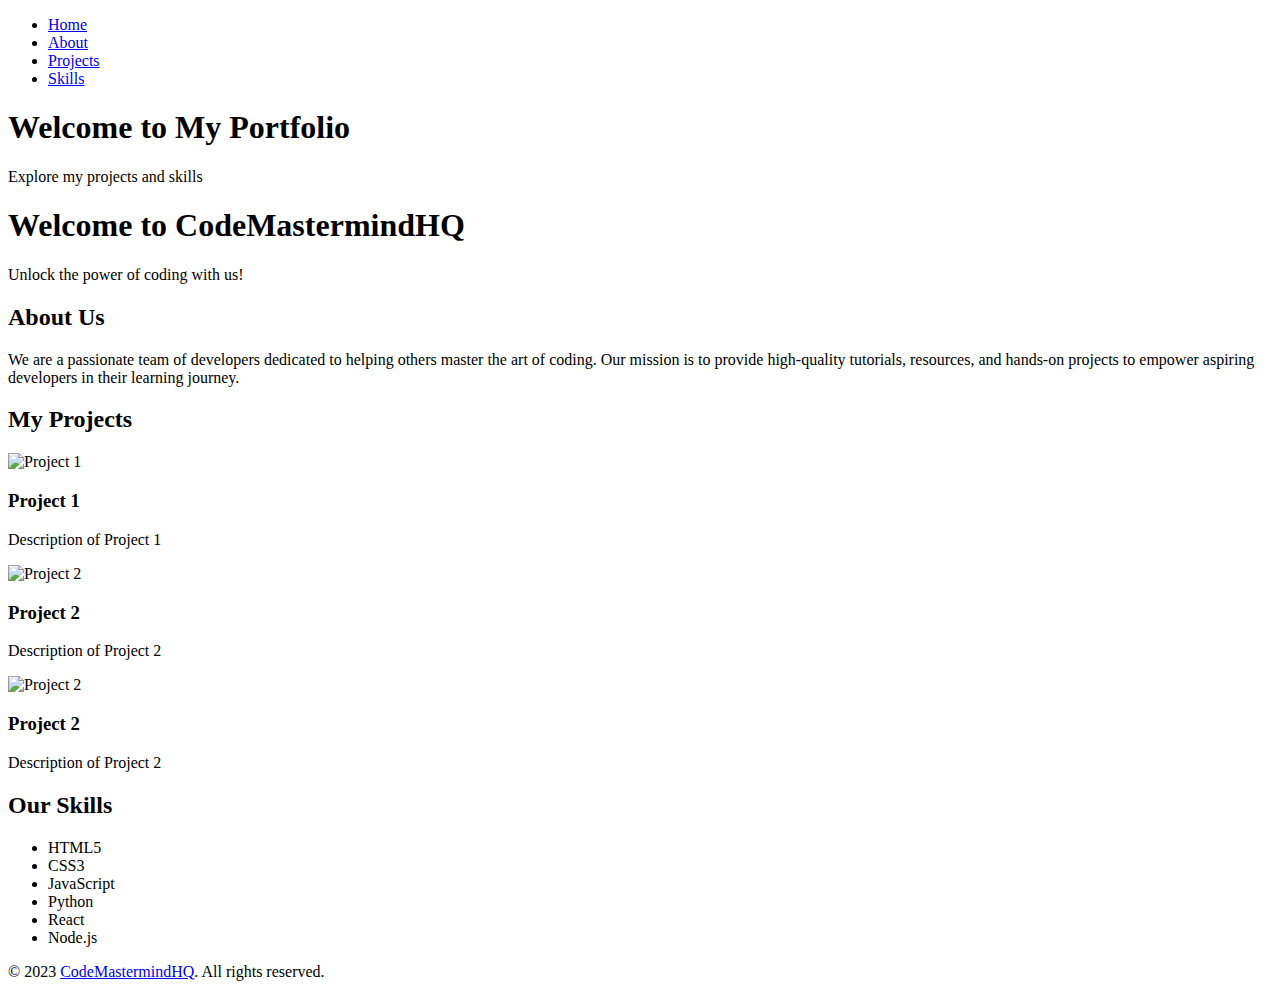
==== css-integration/project-1/index.html @ ea0dd5d8 "Create index.html" ====
<!DOCTYPE html>
<html lang="en">
<head>
  <meta charset="UTF-8">
  <meta name="viewport" content="width=device-width, initial-scale=1.0">
  <meta name="description" content="Welcome to CodeMastermindHQ, a website dedicated to providing tutorials and resources for HTML, CSS, and JavaScript. Learn web development with us!">
  <meta name="keywords" content="HTML, CSS, JavaScript, web development, tutorials">
  <meta name="author" content="Ajay Dhangar">
  <link rel="stylesheet" href="./styles.css">
  <title>My Portfolio</title>
</head>
<body>
  <!-- Content goes here -->

  <nav class="navbar">
    <ul>
        <li class="links"><a href="#home" id="home">Home</a></li>
        <li class="links"><a href="#about" id="home">About</a></li>
        <li class="links"><a href="#projects" id="home">Projects</a></li>
        <li class="links"><a href="#skills" id="home">Skills</a></li>
    </ul>
  </nav>
  <header>
    <div class="header-overlay">
      <h1>Welcome to My Portfolio</h1>
      <p>Explore my projects and skills</p>
    </div>
  </header>
  <section id="home" class="home-section">
    <div class="home-content">
      <h1>Welcome to CodeMastermindHQ</h1>
      <p>Unlock the power of coding with us!</p>
    </div>
  </section>
  <section id="about" class="about-section">
    <div class="about-content">
      <h2>About Us</h2>
      <p>We are a passionate team of developers dedicated to helping others master the art of coding. Our mission is to provide high-quality tutorials, resources, and hands-on projects to empower aspiring developers in their learning journey.</p>
    </div>
  </section>
  <section class="projects" id="projects">
    <h2>My Projects</h2>
    <div class="project-grid">
      <div class="project-item">
        <img src="https://user-images.githubusercontent.com/99037494/235401143-5aeead61-3ae3-42c2-a982-34c98a81b61f.png" alt="Project 1">
        <h3>Project 1</h3>
        <p>Description of Project 1</p>
      </div>
      <div class="project-item">
        <img src="https://user-images.githubusercontent.com/99037494/219045173-5c07392a-737b-4acb-82bd-85df924e6e9f.png" alt="Project 2">
        <h3>Project 2</h3>
        <p>Description of Project 2</p>
      </div>
      <div class="project-item">
        <img src="https://user-images.githubusercontent.com/99037494/235700611-c8651332-cc63-4c5b-bf09-6e782458b0ac.png" alt="Project 2">
        <h3>Project 2</h3>
        <p>Description of Project 2</p>
      </div>
      <!-- Add more project items here -->
    </div>
  </section>
  <section id="skills" class="skills-section">
    <div class="skills-content">
      <h2>Our Skills</h2>
      <ul>
        <li>HTML5</li>
        <li>CSS3</li>
        <li>JavaScript</li>
        <li>Python</li>
        <li>React</li>
        <li>Node.js</li>
      </ul>
    </div>
  </section>

  <footer class="footer">
    <p>&copy; 2023 <a href="https://codemastermindhq.vercel.app/" target="_blank">CodeMastermindHQ</a>. All rights reserved.</p>
  </footer>
  
  
</body>
</html>
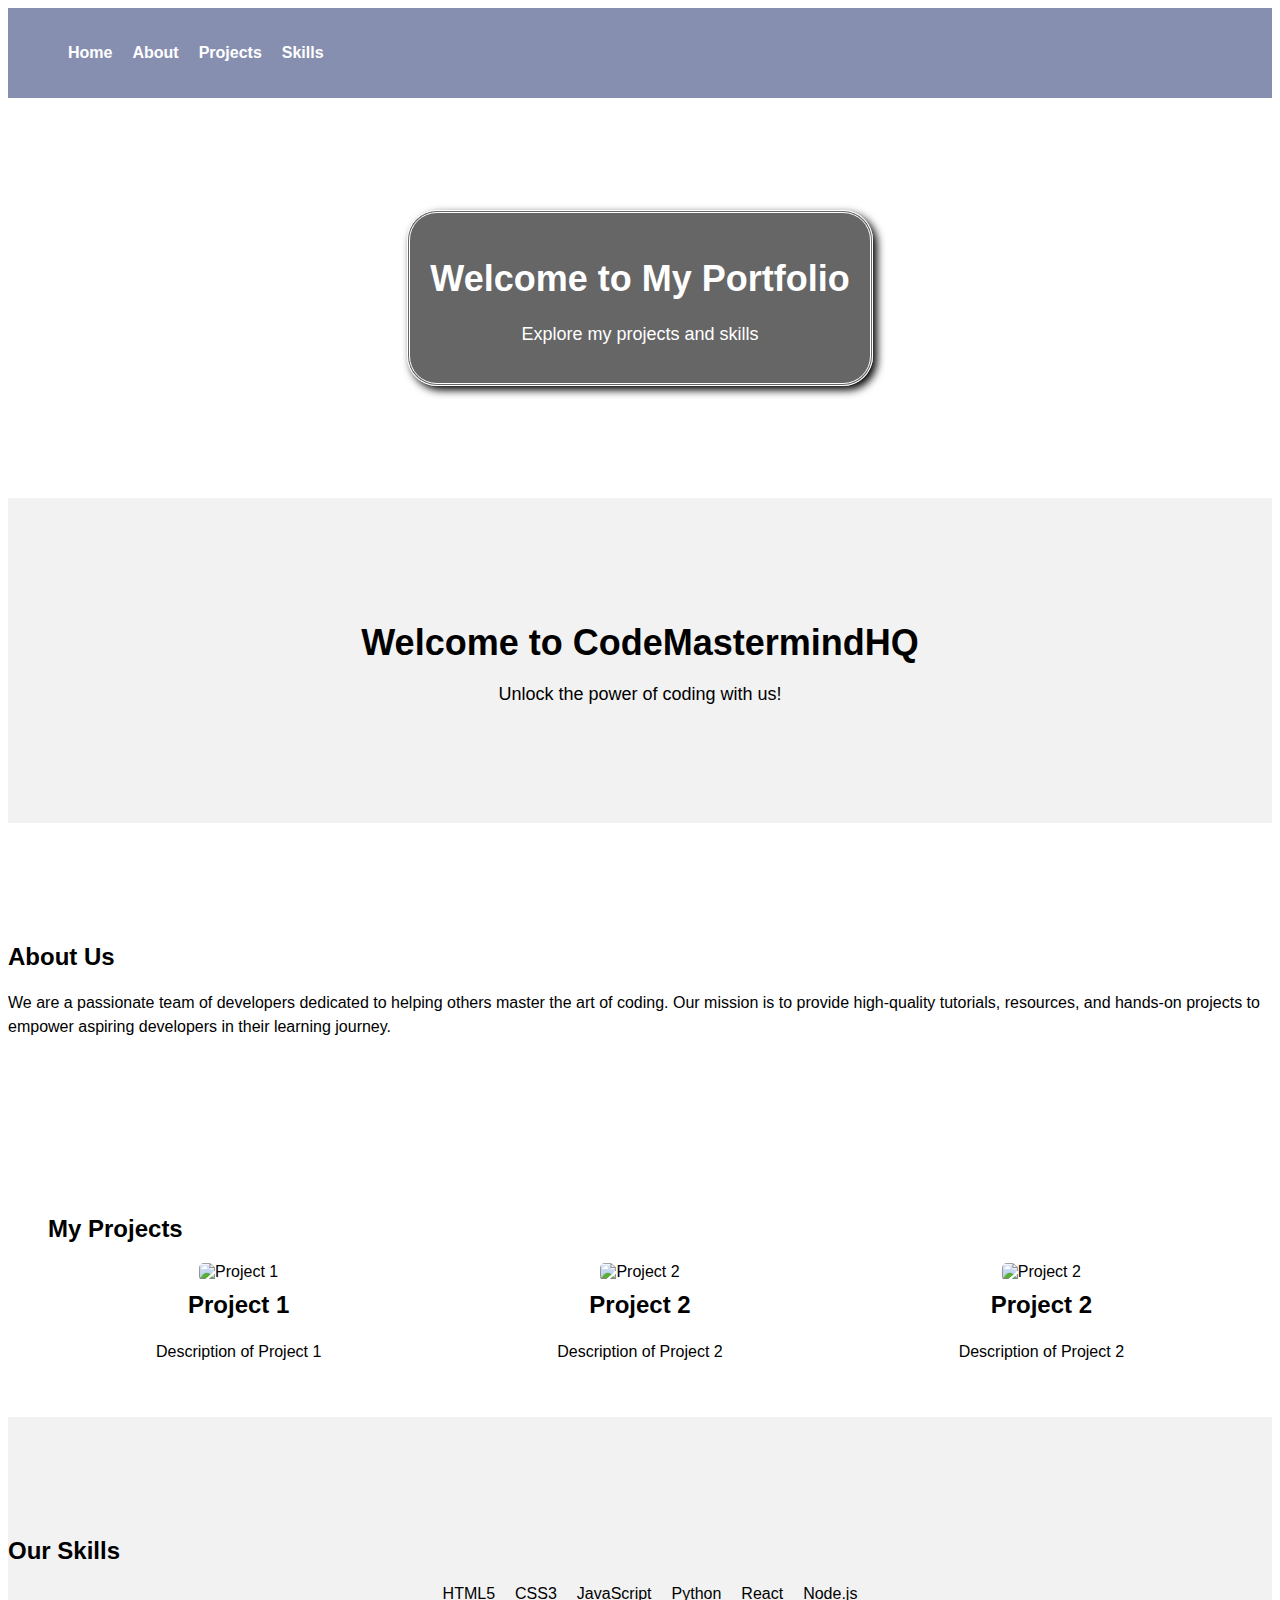
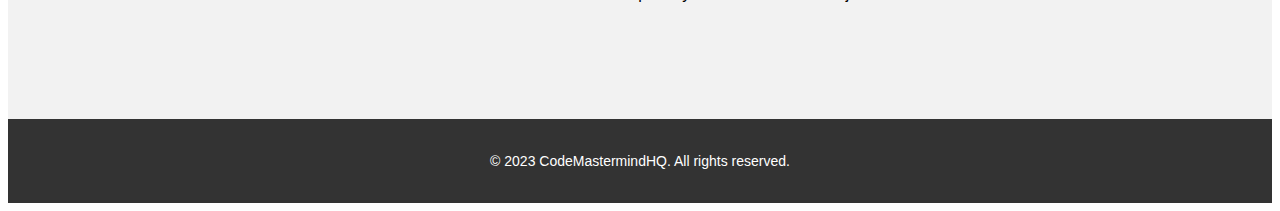
==== commit 06f0779f: "Update index.html" ====
--- a/css-integration/project-1/index.html
+++ b/css-integration/project-1/index.html
@@ -10,8 +10,7 @@
   <title>My Portfolio</title>
 </head>
 <body>
-  <!-- Content goes here -->
-
+  
   <nav class="navbar">
     <ul>
         <li class="links"><a href="#home" id="home">Home</a></li>
--- a/css-integration/project-1/styles.css
+++ b/css-integration/project-1/styles.css
@@ -0,0 +1,175 @@
+/* Reset default styles */
+* {
+  /* margin: 0;
+  padding: 0; */
+  box-sizing: border-box;
+}
+
+/* Global styles */
+body {
+  font-family: Arial, sans-serif;
+}
+/* Navigation bar styles */
+.navbar {
+    background-color: rgb(16, 32, 98, 0.5);
+    color: #fff;
+    display: flex;
+    justify-content: space-between;
+    padding: 20px;
+  }
+  
+  .navbar ul {
+    display: flex;
+    list-style-type: none;
+  }
+  
+  .navbar ul li {
+    margin-right: 20px;
+  }
+  
+  .navbar ul li a {
+    color: #fff;
+    text-decoration: none;
+    font-weight: bold;
+  }
+  
+  .navbar ul li a:hover {
+    color: #ffcc00;
+  }
+  
+
+   /* Header styles */
+header {
+    background-image: url("https://media.licdn.com/dms/image/D5616AQHZai_MLbXuNQ/profile-displaybackgroundimage-shrink_350_1400/0/1681886252242?e=1691625600&v=beta&t=3FrvflImXeEXKnQ1u5uM40_bjvSKoAfhfM-rOG7jifk");
+    background-size: cover;
+    height: 400px;    
+    display: flex;
+    align-items: center;
+    justify-content: center;
+  }
+  
+  .header-overlay {
+    background-color: rgba(0, 0, 0, 0.6);
+    text-align: center;
+    border-radius: 30px;
+    box-shadow: 4px 4px 8px #000;
+    border-style: double;
+    padding: 20px;
+    color: #fff;
+  }
+  
+  .header-overlay h1 {
+    font-size: 36px;
+  }
+  
+  .header-overlay p {
+    font-size: 18px;
+  }
+  /* Project grid styles */
+.projects {
+    padding: 40px;
+  }
+  
+  .project-grid {
+    display: grid;
+    grid-template-columns: repeat(3, 1fr);
+    gap: 20px;
+  }
+  
+  .project-item {
+    text-align: center;
+  }
+  
+  .project-item img {
+    width: 100%;
+    height: auto;
+    border-radius: 5px;
+  }
+  
+  .project-item h3 {
+    margin-top: 10px;
+    font-size: 24px;
+  }
+  
+  .project-item p {
+    margin-top: 5px;
+  }
+/* CSS animation styles */
+.project-item:hover {
+    transform: scale(1.1);
+    transition: transform 0.3s ease;
+  }
+    /* Home section styles */
+.home-section {
+    background-color: #f2f2f2;
+    text-align: center;
+    padding: 100px 0;
+  }
+  
+  .home-content h1 {
+    font-size: 36px;
+    margin-bottom: 20px;
+  }
+  
+  .home-content p {
+    font-size: 18px;
+  }
+  
+  /* About section styles */
+  .about-section {
+    background-color: #fff;
+    padding: 100px 0;
+  }
+  
+  .about-content h2 {
+    font-size: 24px;
+    margin-bottom: 20px;
+  }
+  
+  .about-content p {
+    font-size: 16px;
+    line-height: 1.5;
+  }
+  
+  /* Skills section styles */
+  .skills-section {
+    background-color: #f2f2f2;
+    padding: 100px 0;
+  }
+  
+  .skills-content h2 {
+    font-size: 24px;
+    margin-bottom: 20px;
+  }
+  
+  .skills-content ul {
+    list-style-type: none;
+    display: flex;
+    justify-content: center;
+  }
+  
+  .skills-content li {
+    margin-right: 20px;
+    font-size: 16px;
+  }
+  /* Footer styles */
+.footer {
+    background-color: #333;
+    color: #fff;
+    padding: 20px;
+    text-align: center;
+  }
+  
+  .footer p {
+    font-size: 14px;
+  }
+  
+  .footer a {
+    color: #fff;
+    text-decoration: none;
+  }
+  
+  .footer a:hover {
+    text-decoration: underline;
+    color: #ffcc00;
+  }
